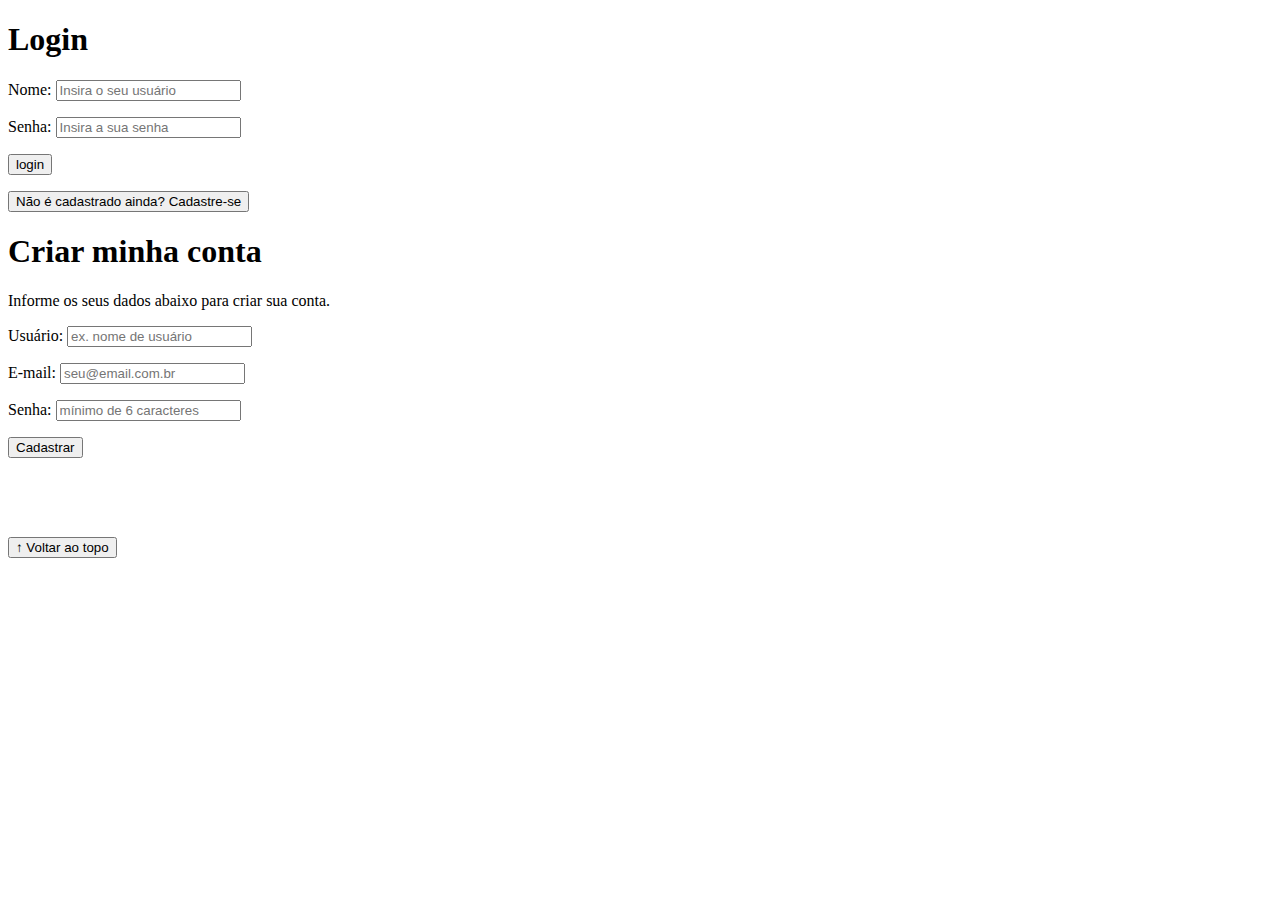
==== login.html @ ed86e3a9 "first commit" ====
<!DOCTYPE html>
<html lang="pt-br">

<head>
    <meta charset="UTF-8">
    <meta http-equiv="X-UA-Compatible" content="IE=edge">
    <meta name="viewport" content="width=device-width, initial-scale=1.0">
    <title>LH Games - login</title>
    <link href="https://cdn.jsdelivr.net/npm/bootstrap@5.2.2/dist/css/bootstrap.min.css" rel="stylesheet"
        integrity="sha384-Zenh87qX5JnK2Jl0vWa8Ck2rdkQ2Bzep5IDxbcnCeuOxjzrPF/et3URy9Bv1WTRi" crossorigin="anonymous">
    <link rel="stylesheet" href="css/estilo.css">
</head>

<body>
    <header>
        
    </header>

    <main>
        <section id="section-login">
            <h1>Login</h1>
            <div class="d-flex justify-content-center">
                <form method="post" action="" id="login">
                    <p>
                        <label for="usuario">Nome: </label>
                        <input id="usuario" name="usuario" required="required" type="text"
                            placeholder="Insira o seu usuário" class="form-control" />
                    </p>
                    <p>
                        <label for="senha">Senha: </label>
                        <input id="senha" name="senha" required="required" type="password"
                            placeholder="Insira a sua senha" class="form-control" />
                    </p>
                    <p>
                        <input type="button" value="login" class="btn btn-primary" id="bt-login" onclick="login()" />
                    </p>
                </form>
            </div>
        </section>

        <section id="section-cadastro">
            <div id="botao-cadastrar">
                <button type="button" class="btn btn-info">Não é cadastrado ainda? Cadastre-se</button>
            </div>
            <div id="form-cadastrar">

                <h1>Criar minha conta</h1>
                <p>Informe os seus dados abaixo para criar sua conta.</p>

                <div class="d-flex justify-content-center">
                    <form method="post" action="" id="login">
                        <p>
                            <label for="usuario">Usuário: </label>
                            <input id="usuario" name="usuario" required="required" type="text"
                                placeholder="ex. nome de usuário" class="form-control" />
                        </p>
                        <p>
                            <label for="email">E-mail: </label>
                            <input id="email" name="email" required="required" type="email"
                                placeholder="seu@email.com.br" class="form-control" />
                        </p>
                        <p>
                            <label for="senha">Senha: </label>
                            <input id="senha" name="senha" required="required" type="password"
                                placeholder="mínimo de 6 caracteres" class="form-control" />
                        </p>
                        <p>
                            <input type="button" value="Cadastrar" class="btn btn-primary" id="bt-cadastrar"
                                onclick="cadastro()" />
                        </p>
                    </form>
                </div>

            </div>
        </section>

    </main>



    <footer>
        <p></p>
    </footer>

    <button id="voltar-topo" type="button" class="btn btn-outline-primary">&uarr; Voltar ao topo</button>

    <script src="https://cdn.jsdelivr.net/npm/bootstrap@5.2.2/dist/js/bootstrap.bundle.min.js"
        integrity="sha384-OERcA2EqjJCMA+/3y+gxIOqMEjwtxJY7qPCqsdltbNJuaOe923+mo//f6V8Qbsw3"
        crossorigin="anonymous"></script>
    <script src="js/script.js"></script>

    <script src="https://code.jquery.com/jquery-3.6.1.js"
        integrity="sha256-3zlB5s2uwoUzrXK3BT7AX3FyvojsraNFxCc2vC/7pNI=" crossorigin="anonymous"></script>
    <script type="text/javascript" src="js/jquery-script.js"></script>

</body>

</html>
---- css/estilo.css ----
/*cabeçalho*/
.header {
    float: right;
}
.logo{
    width: 80px;
    float: left;
}



/*Conteudo principal*/
main{
    min-height: 500px;
}


/*banner*/
#section-banners img {
    height: 500px;
    width: 1px;
    padding-top: 20px;
}

/*Produtos vendidos*/

#section-vendidos {
    text-align: center;
}  

#section-vendidos h2{
    font-weight: bold;
    padding: 20px;
}

#section-vendidos img{
    height: 300px;
    border-radius: 10px;

}

#section-vendidos .card{
    margin: 5%;
    border: 1px solid white;
    border-radius: 10px;
}

#section-vendidos .preco{
    color: red;
    font-size: 18px;
    font-weight: bold;
}
/*Rodapé*/
.footer{
    text-align: center;
}
.footerp{
    font-weight: bold;
    padding: 10px;
}

/*Botão Voltar topo*/

/* página de login  */


/* Formulário de cadastro*/
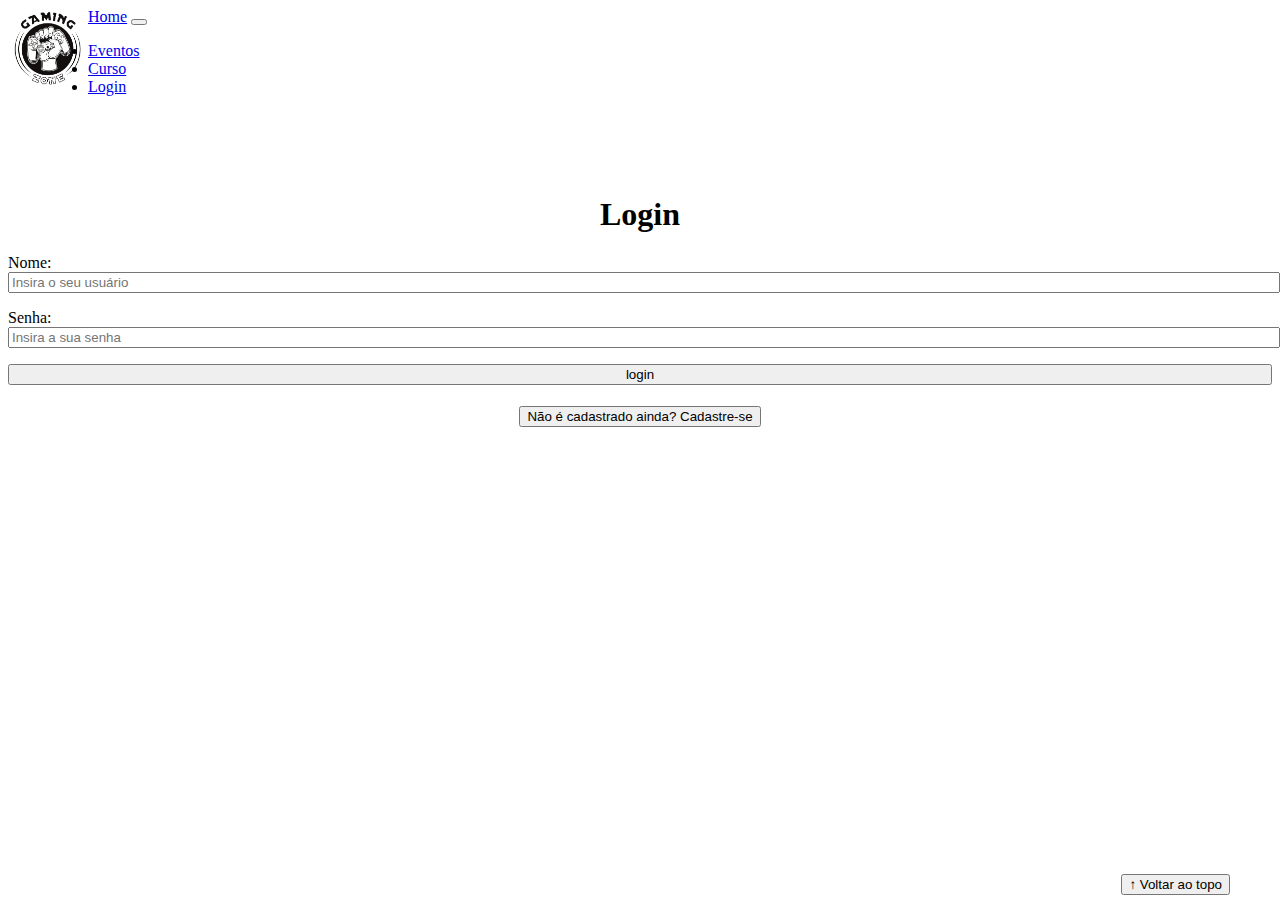
==== commit c6cfcdba: "commit de arquivos" ====
--- a/login.html
+++ b/login.html
@@ -10,12 +10,32 @@
         integrity="sha384-Zenh87qX5JnK2Jl0vWa8Ck2rdkQ2Bzep5IDxbcnCeuOxjzrPF/et3URy9Bv1WTRi" crossorigin="anonymous">
     <link rel="stylesheet" href="css/estilo.css">
 </head>
-
+    
 <body>
     <header>
-        
+        <img class="logo" src="img/logo.png" alt="logo"> 
+        <nav class="navbar navbar-expand-lg bg-body-tertiary">
+          <div class="container-fluid">
+            <a class="navbar-brand" href="index.html">Home</a>
+            <button class="navbar-toggler" type="button" data-bs-toggle="collapse" data-bs-target="#navbarNav" aria-controls="navbarNav" aria-expanded="false" aria-label="Toggle navigation">
+              <span class="navbar-toggler-icon"></span>
+            </button>
+            <div class="collapse navbar-collapse" id="navbarNav">
+              <ul class="navbar-nav">
+                <li class="nav-item">
+                  <a class="nav-link active" aria-current="page" href="#">Eventos</a>
+                </li>
+                <li class="nav-item">
+                  <a class="nav-link" href="#">Curso</a>
+                </li>
+                <li class="nav-item">
+                  <a class="nav-link" href="/login.html">Login</a>
+                </li>
+              </ul>
+            </div>
+          </div>
+        </nav>
     </header>
-
     <main>
         <section id="section-login">
             <h1>Login</h1>
--- a/css/estilo.css
+++ b/css/estilo.css
@@ -1,5 +1,5 @@
-/*cabeçalho*/
-.header {
+/* cabeçalho*/ */
+header {
     float: right;
 }
 .logo{
@@ -61,8 +61,33 @@
 
 /*Botão Voltar topo*/
 
+#voltar-topo{
+    position: fixed;
+    bottom: 5px;
+    right: 50px;
+}
+
 /* página de login  */
+#section-login{
+    margin-top: 100px;
+}
+#section-login h1{
+    text-align: center;
+}
+#section-login input{
+    width: 100%;
+}
 
 
 /* Formulário de cadastro*/
 
+#section-cadastro{
+    padding: 5px;
+    text-align: center;
+    background-color: white;
+}
+#form-cadastrar {
+    padding: 50px;
+    display: none;
+}
+
